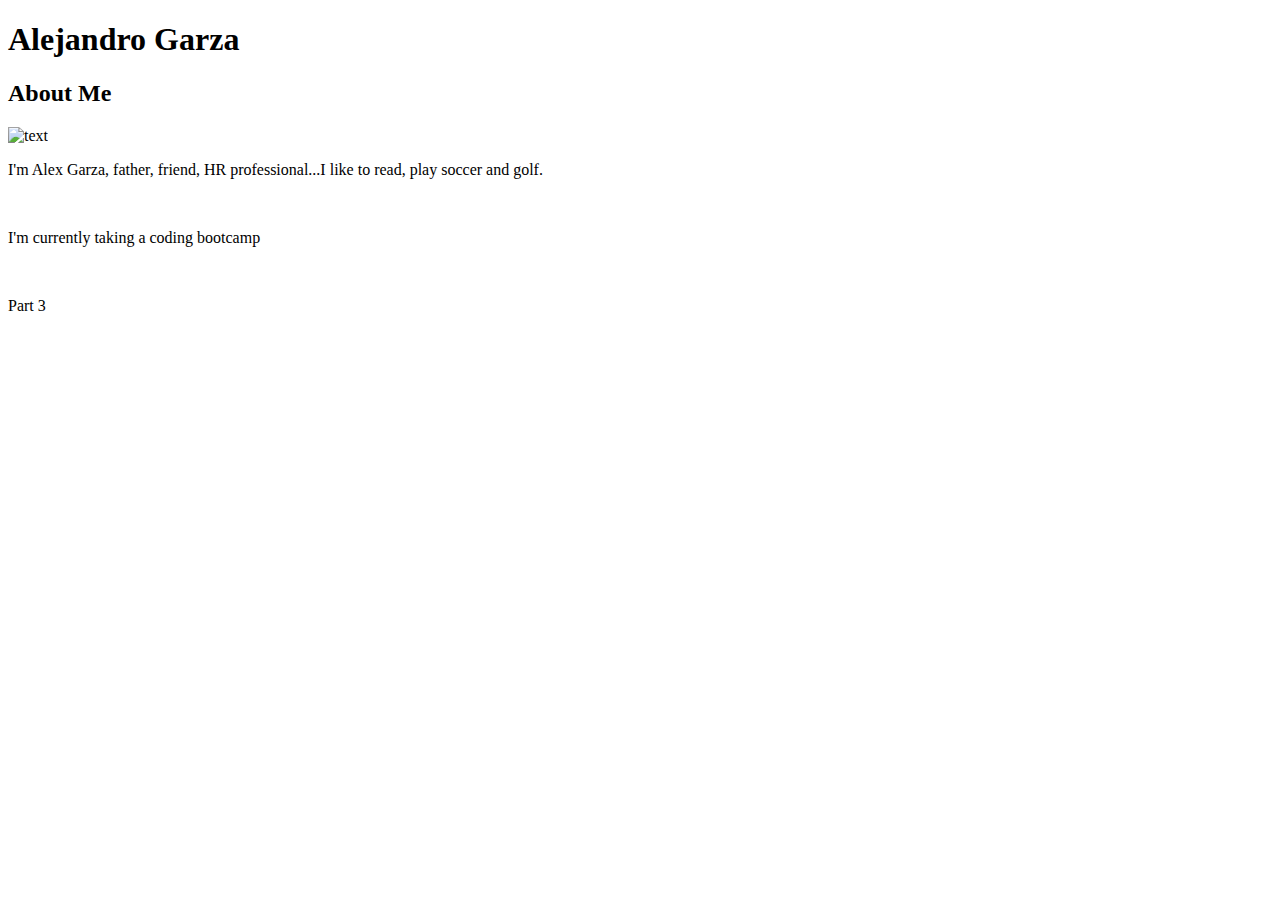
==== portfolio.html @ 93cc9136 "Files site ready" ====
<!DOCTYPE html>
<html>
<head>
    <meta charset="utf-8" />
    <meta http-equiv="X-UA-Compatible" content="IE=edge">
    <title>MY BIO</title>
    <meta name="viewport" content="width=device-width, initial-scale=1">
    <link rel="stylesheet" type="text/css" href="assets/css/style.css">
    <script src="main.js"></script>
</head>
<body>
    <header>
        <h1>Alejandro Garza</h1>
    </header>
    
    <h2>About Me</h2>
    
    <div class="container">
    <section id="Part1">
            
        <img src="Foto.jpg" alt="text" id="bio-image">

        <p>I'm Alex Garza, father, friend, HR professional...I like to read, play soccer and golf.</p>
    
    </section>
    <br>
    <section id="Part2">
    
        <p>I'm currently taking a coding bootcamp</p>
    
    </section>
    <br>
    <section id="Part3">

        <p>Part 3</p>

    </section>
    </div>
    <br>    
</body>
</html>
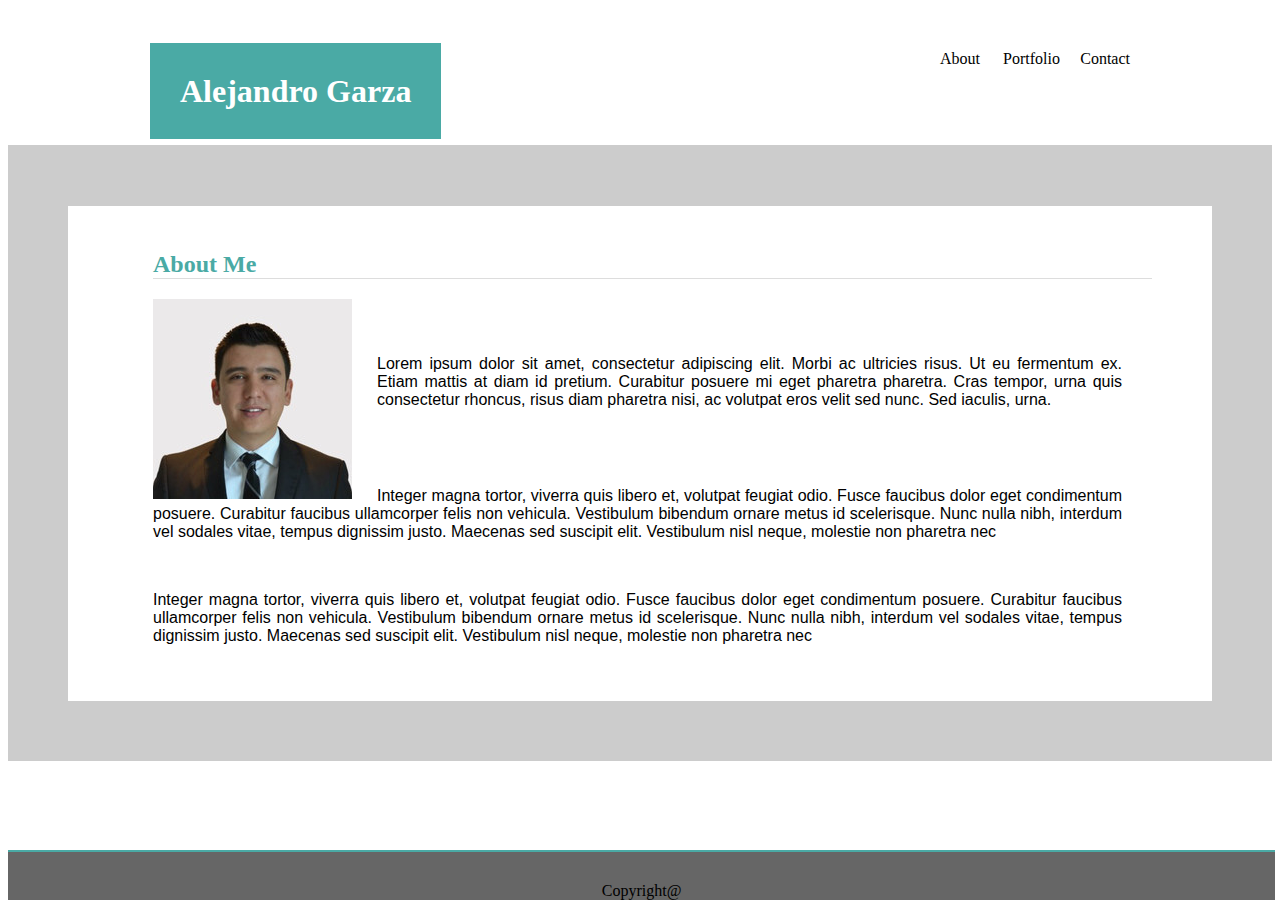
==== commit 49f2798b: "Homework" ====
--- a/portfolio.html
+++ b/portfolio.html
@@ -9,33 +9,57 @@
     <script src="main.js"></script>
 </head>
 <body>
-    <header>
-        <h1>Alejandro Garza</h1>
-    </header>
+
+<header>
+
+    <h1>Alejandro Garza</h1>
+
+</header>
+
+    <div id="A">About</div>
+    <div id="B">Portfolio</div>
+    <div id="C">Contact</div>
     
+<section class="V">
+
+    <div class="w3-container">
+
     <h2>About Me</h2>
+
+        <img src="Foto.jpg" alt="Alejandro" id="bio-image">
+
+        <section id="Part1">
+
+            <p>
+            Lorem ipsum dolor sit amet, consectetur adipiscing elit. Morbi ac ultricies risus. 
+            Ut eu fermentum ex. Etiam mattis at diam id pretium. Curabitur posuere mi eget 
+            pharetra pharetra. Cras tempor, urna quis consectetur rhoncus, risus diam pharetra 
+            nisi, ac volutpat eros velit sed nunc. Sed iaculis, urna.
+            </p>
     
-    <div class="container">
-    <section id="Part1">
-            
-        <img src="Foto.jpg" alt="text" id="bio-image">
+        </section>
+        <br>
+        <br>
+        <section id="Part2">
+    
+            <p>Integer magna tortor, viverra quis libero et, volutpat feugiat odio. Fusce faucibus dolor 
+                eget condimentum posuere. Curabitur faucibus ullamcorper felis non vehicula. Vestibulum 
+                bibendum ornare metus id scelerisque. Nunc nulla nibh, interdum vel sodales vitae, tempus 
+                dignissim justo. Maecenas sed suscipit elit. Vestibulum nisl neque, molestie non pharetra nec</p>
+    
+        </section>
+        <br>
+        <section id="Part3">
 
-        <p>I'm Alex Garza, father, friend, HR professional...I like to read, play soccer and golf.</p>
-    
-    </section>
-    <br>
-    <section id="Part2">
-    
-        <p>I'm currently taking a coding bootcamp</p>
-    
-    </section>
-    <br>
-    <section id="Part3">
+            <p>Integer magna tortor, viverra quis libero et, volutpat feugiat odio. Fusce faucibus dolor 
+                    eget condimentum posuere. Curabitur faucibus ullamcorper felis non vehicula. Vestibulum 
+                    bibendum ornare metus id scelerisque. Nunc nulla nibh, interdum vel sodales vitae, tempus 
+                    dignissim justo. Maecenas sed suscipit elit. Vestibulum nisl neque, molestie non pharetra nec</p>
 
-        <p>Part 3</p>
+        </section>
+    </div>
 
-    </section>
-    </div>
-    <br>    
+</section> 
 </body>
+<footer id="W">Copyright@</footer>
 </html>--- a/assets/css/style.css
+++ b/assets/css/style.css
@@ -0,0 +1,136 @@
+header {
+    border-bottom: 1px solid #cccccc;
+    padding: 50px;
+    margin:0;
+    font-family: Georgia, 'Times New Roman', Times, serif;
+    background: #ffffff;
+    top: 0;
+}
+
+body {
+    overflow-y: hidden;
+}
+
+h1 {
+    padding:30px;
+    background-color: #4aaaa5;
+    display: inline;
+    color: white;
+    text-align: center;
+    margin-left: 120px;
+    margin-bottom: 0 auto;
+    position: relative;
+    top: 15px;
+    right: 28px;
+}
+
+#A {
+    position: absolute;
+    text-align: right;
+    top:10px;
+    right:300px;
+    padding-top: 40px;
+}
+
+#B {
+    position: absolute;
+    text-align: right;
+    top:10px;
+    right:220px;
+    padding-top: 40px;
+}
+
+#C {
+    position: absolute;
+    text-align: right;
+    top:10px;
+    right:150px;
+    padding-top:40px;
+}
+
+.V  {
+    width:100%;
+    background:#cccccc;
+    bottom:0;
+}
+
+h2 {
+    margin-left: 25px;
+    border-bottom:1px solid #dddddd;
+    font-family: Georgia, 'Times New Roman', Times, serif;
+    color: #4aaaa5;
+}
+
+.w3-container {
+    background-color: #ffffff;
+    padding: 60px;
+    padding-top: 25px;
+    padding-bottom: 40px;
+    border:60px;
+    border-style: solid;
+    border-color:#cccccc;
+    font-family: Arial, Helvetica, sans-serif;
+}
+
+#bio-image {
+    float: left;
+    margin-left: 25px;
+    margin-right: 25px;
+}
+
+.A {
+    margin-top: 20px;
+    margin-bottom: 20px;
+    background: white;
+}
+
+#Part1 {
+    Padding-top: 40px;
+    padding-right: 30px;
+    width:auto;
+    text-align: justify;
+}
+
+#Part2 {
+    Padding-top: 10px;
+    padding-right: 30px;
+    padding-left: 25px;
+    width:auto;
+    text-align: justify;
+}
+
+#Part3 {
+    padding-right: 30px;
+    padding-left: 25px;
+    width:auto;
+    text-align: justify;
+}
+
+#W {
+    Padding-top:30px;
+    text-align-last: center;
+    background: #666666;
+    border-top: 2px solid #4aaaa5;
+    bottom:0;
+    width: 99%;
+    position: fixed;
+    text-align: center;
+}
+
+.container  {
+    padding: 150px;
+    padding-top:0px;
+    padding-bottom: 0px;
+    padding-right: 0px;
+    padding-left: 0px;
+    margin-right: 0px;
+    background: #ffffff;
+    border: 60px;
+    border-style: solid;
+    border-color:#cccccc;
+    margin: 0%;
+}
+
+.Y {
+    margin-left:80px;
+}
